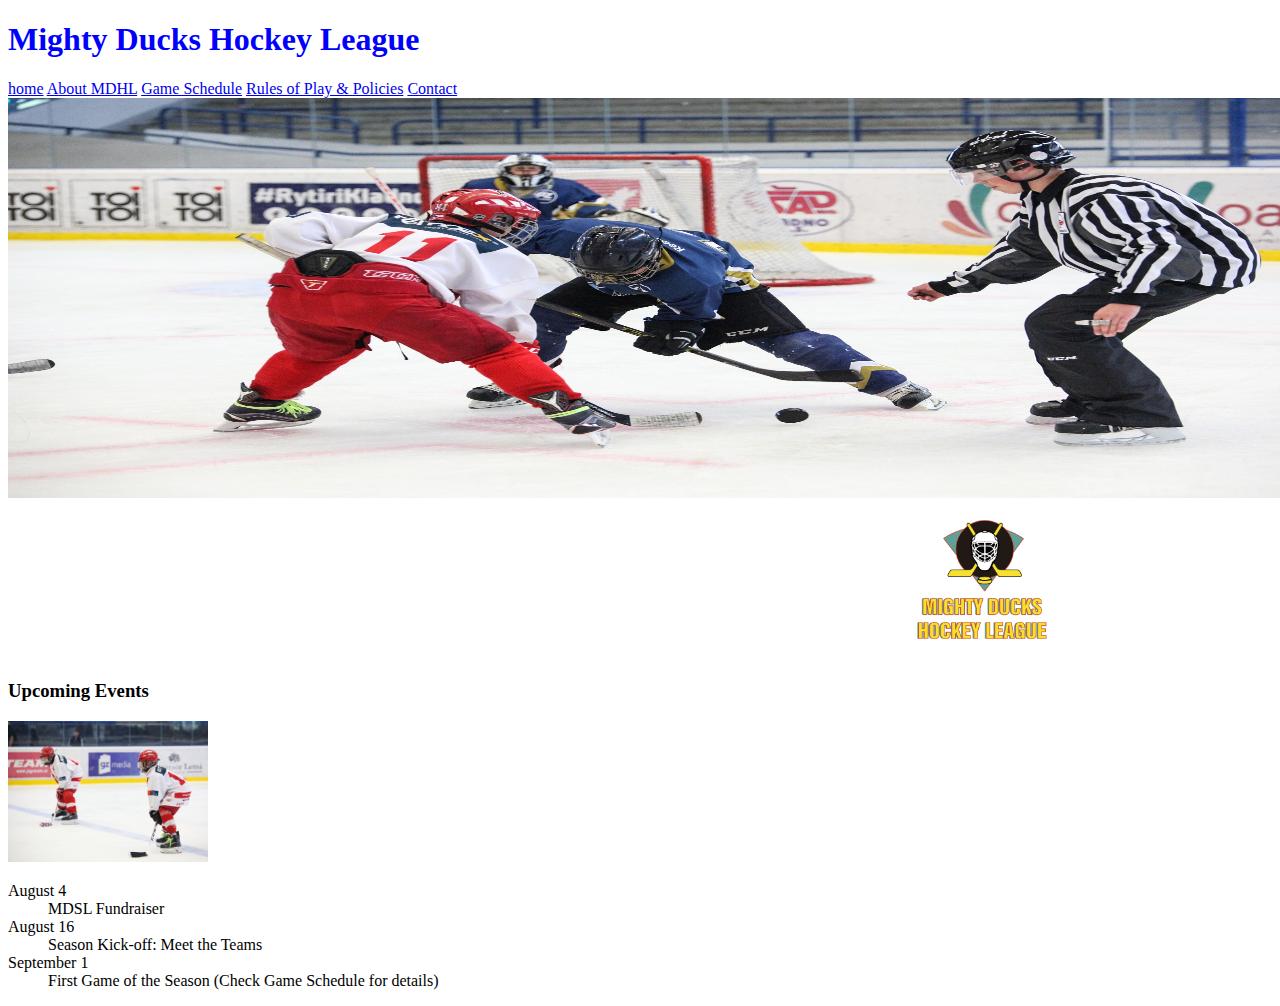
==== index.html @ 30417a4a "first commit" ====
<!DOCTYPE html>
<html lang="en">
<head>
    <meta charset="UTF-8">
    <meta http-equiv="X-UA-Compatible" content="IE=edge">
    <meta name="viewport" content="width=device-width, initial-scale=1.0">
    <title>mighty ducks hokey league</title>
    <link rel="stylesheet" href="./assets/styles.css">

</head>
<body>
    <h1 class="Titulo">Mighty Ducks Hockey League</h1>
    <nav>
        <a href="./index.html">home</a>
        <a href="./About MDHL.html">About MDHL</a>
        <a href="./Game schedule.html">Game Schedule</a>
        <a href="./Rules of Play.html">Rules of Play & Policies</a>
        <a href="./Contact.html">Contact</a>
    </nav>
    <img src="./assets/design1_image1.jpg" class="Imagen1" width="">
    <img src="./assets/Logo Mighty ducks-01.png" class="Logo">
   
    <h3>Upcoming Events</h3>
    <img src="./assets/hockey 3.jpg" alt="image 1" width="200">
    
    <dl>
        <dt>August 4</dt>
        <dd>MDSL Fundraiser</dd>
        <dt>August 16</dt>
        <dd>Season Kick-off: Meet the Teams</dd>
        <dt>September 1</dt>
        <dd>First Game of the Season (Check Game Schedule for details)</dd>
    </dl>
    
    <footer>

    </footer>
</body>
</html>
---- assets/styles.css ----
*
.Logo {
    width: 150px;
    margin-left: 900px;


}

.Imagen1 {
    width: 1300px;
    height: 400px;
}

.Titulo {
    color: blue;
    
    width: 1800px;
}

table {
    background-color: aqua;
    padding: 0px;
}

tr {
    background-color: chartreuse;
    padding: 100px;
}
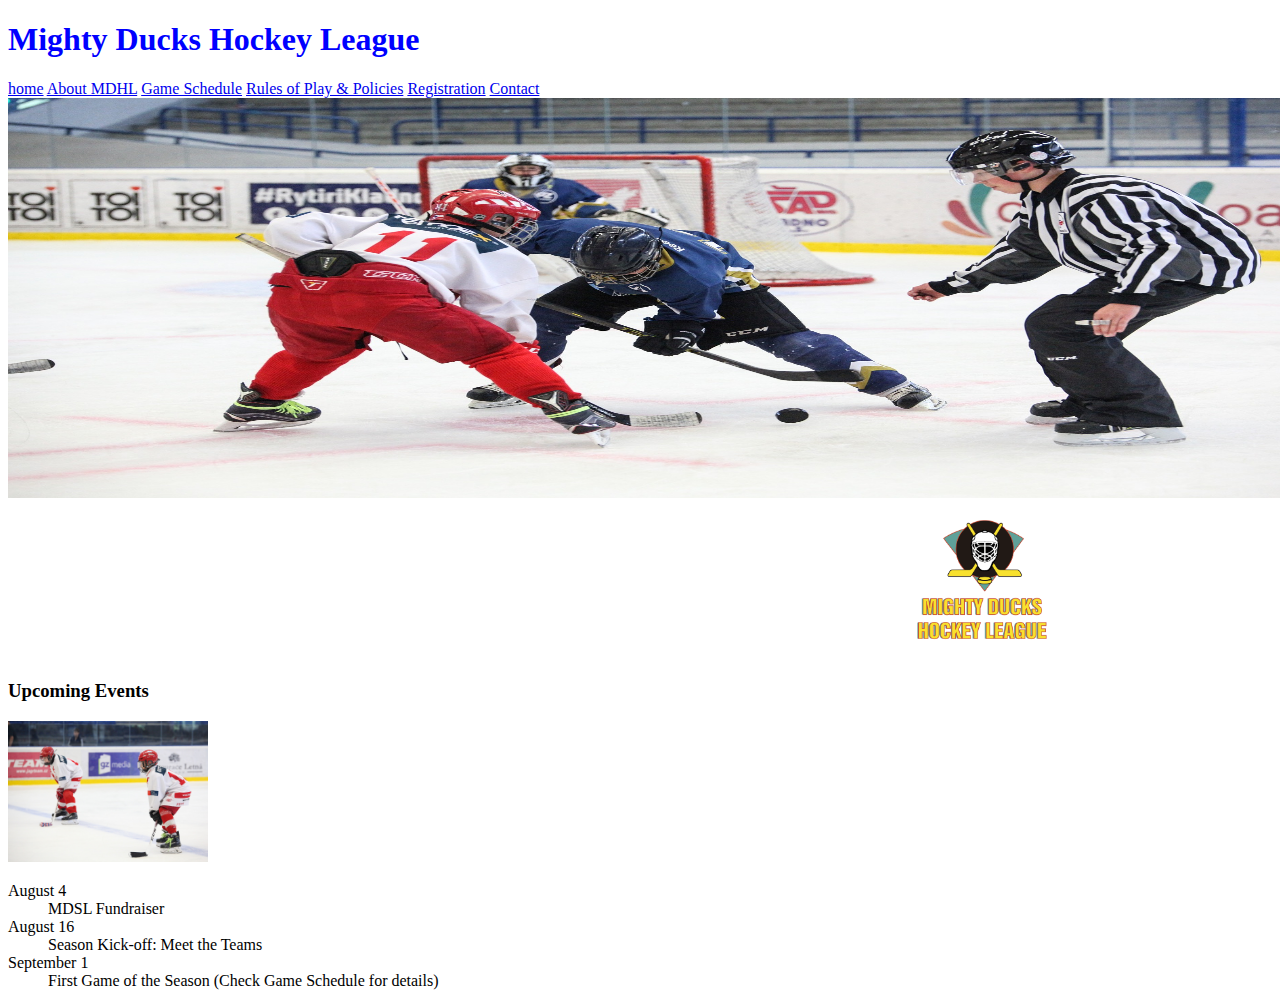
==== commit ffe65cf1: "actualizacion para task4" ====
--- a/index.html
+++ b/index.html
@@ -15,6 +15,7 @@
         <a href="./About MDHL.html">About MDHL</a>
         <a href="./Game schedule.html">Game Schedule</a>
         <a href="./Rules of Play.html">Rules of Play & Policies</a>
+        <a href="./Registration.html">Registration</a>
         <a href="./Contact.html">Contact</a>
     </nav>
     <img src="./assets/design1_image1.jpg" class="Imagen1" width="">
